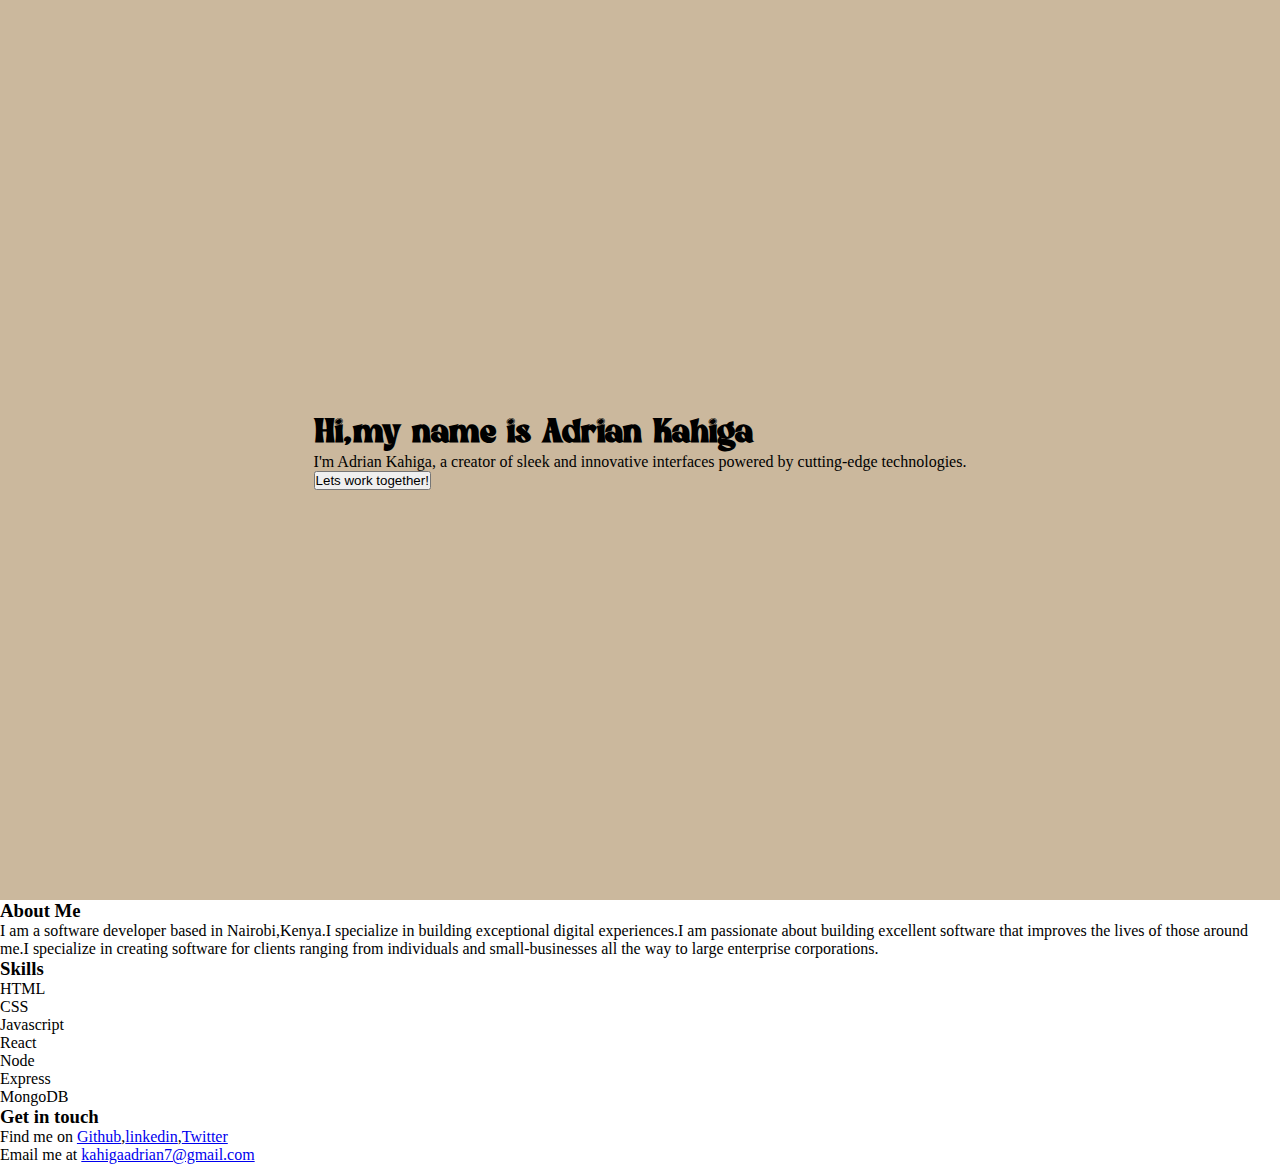
==== index.html @ e8089379 "creates myfile.md" ====
<!DOCTYPE html>
<html lang="en">

<head>
    <meta charset="UTF-8">
    <meta name="viewport" content="width=device-width, initial-scale=1.0">
    <title>My portfolio</title>
    <link rel="stylesheet" href="./sttyle.css">
    
</head>

<body>
    <header class="container">
        <div>
            <h1 style="font-family:bright melody;">Hi,my name is Adrian Kahiga</h1>
            <P>I'm Adrian Kahiga, a creator of sleek and innovative interfaces powered by cutting-edge technologies.</P>
            <button>Lets work together!</button>
        </div>
    </header>
    <section >
        <div>
            <h3>About Me</h3>
            <p>I am a software developer based in Nairobi,Kenya.I specialize in building exceptional digital
                experiences.I am passionate about building excellent software that improves the lives of those around
                me.I specialize in creating software for clients ranging from individuals and small-businesses all the
                way
                to large enterprise corporations.</p>
        </div>
    </section>
    <section>
        <div>
            <h3>Skills</h3>
            <ul>
                <li>HTML</li>
                <li>CSS</li>
                <li>Javascript</li>
                <li>React</li>
                <li>Node</li>
                <li>Express</li>
                <li>MongoDB</li>
            </ul>
        </div>
    </section>
    <footer>
        <div>
            <h3>Get in touch</h3>
            <p>Find me on <a href="http://">Github</a>,<a href="http://">linkedin</a>,<a href="http://">Twitter</a></p>
            <p>Email me at <a href="mailto:">kahigaadrian7@gmail.com</a></p>
        </div>
    </footer>
</body>

</html>
---- sttyle.css ----
*{ margin: 0%;
     padding: 0%;
} 

.container{
    width: 100%;
    height: 100vh;
    display: flex;
    justify-content: center;
    align-items: center;
    background-color: #CBB89D;}

    @font-face {
        font-family: 'bright melody';
        src: url(/Bright\ Melody\ Display\ Typeface.otf);}
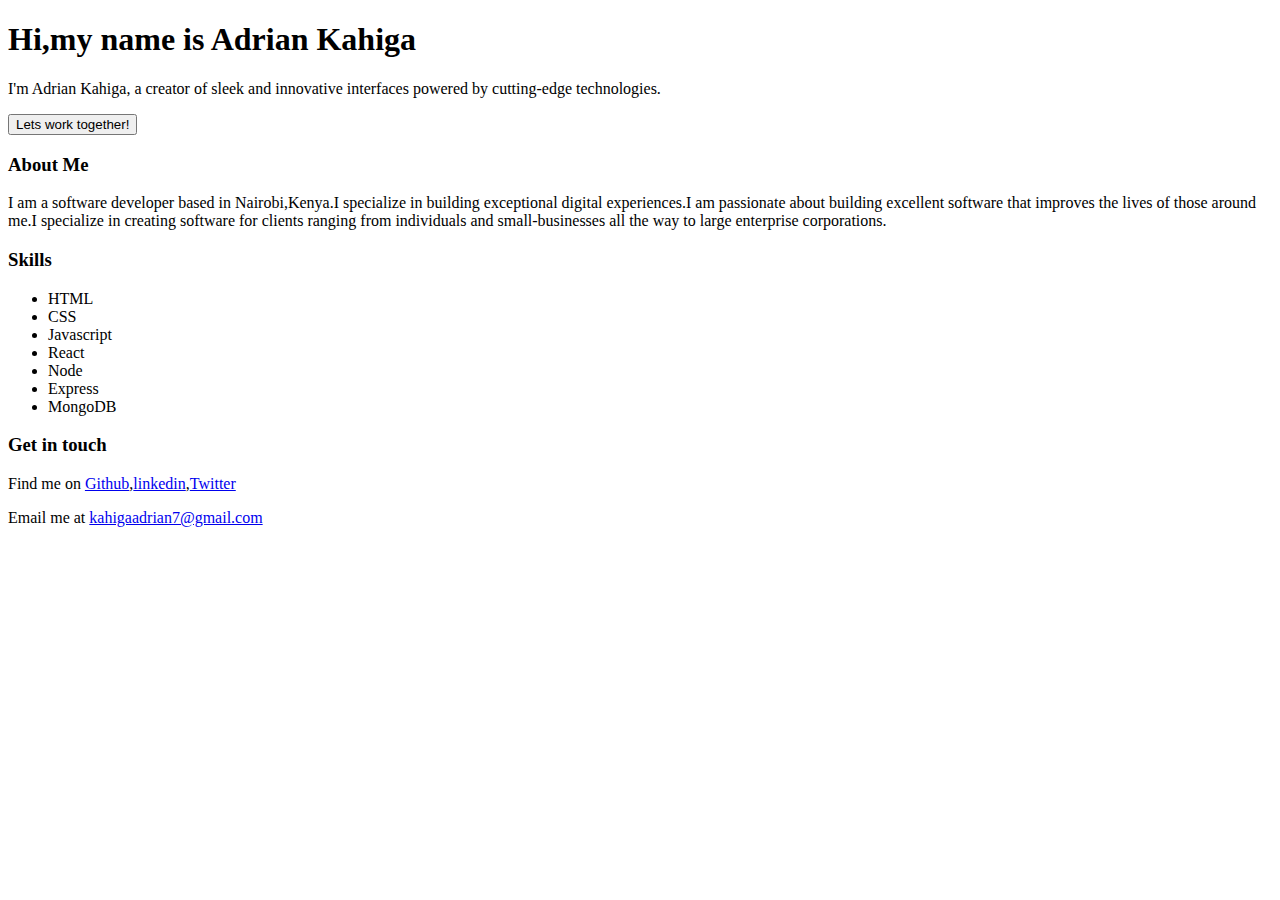
==== commit afa32940: "Basic portfolio webpage layout creation" ====
--- a/index.html
+++ b/index.html
@@ -12,7 +12,7 @@
 <body>
     <header class="container">
         <div>
-            <h1 style="font-family:bright melody;">Hi,my name is Adrian Kahiga</h1>
+            <h1>Hi,my name is Adrian Kahiga</h1>
             <P>I'm Adrian Kahiga, a creator of sleek and innovative interfaces powered by cutting-edge technologies.</P>
             <button>Lets work together!</button>
         </div>
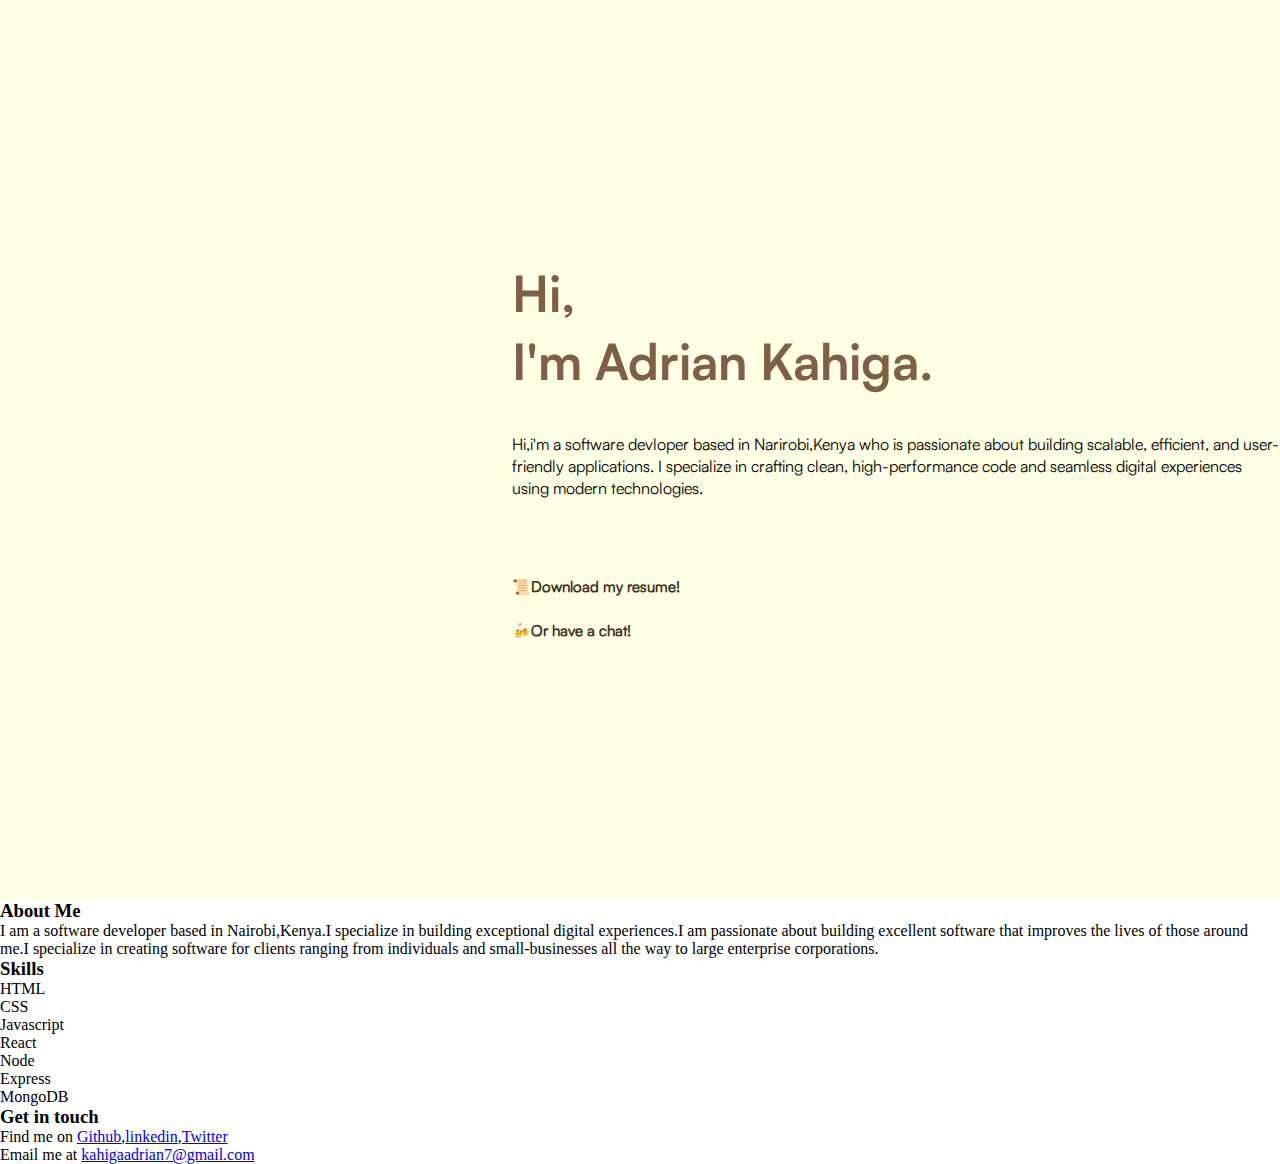
==== commit 319a6d54: "created style.css and styled header section" ====
--- a/index.html
+++ b/index.html
@@ -5,19 +5,23 @@
     <meta charset="UTF-8">
     <meta name="viewport" content="width=device-width, initial-scale=1.0">
     <title>My portfolio</title>
-    <link rel="stylesheet" href="./sttyle.css">
-    
+    <link rel="stylesheet" href="./style.css">
+
 </head>
 
 <body>
-    <header class="container">
-        <div>
-            <h1>Hi,my name is Adrian Kahiga</h1>
-            <P>I'm Adrian Kahiga, a creator of sleek and innovative interfaces powered by cutting-edge technologies.</P>
-            <button>Lets work together!</button>
+    <header class="header">
+        <div style="position: relative;padding-left: 40%;">
+            <h1 style="padding-bottom: 5%;font-family: satoshi bold;font-size: 50px;padding-bottom: 0%;">Hi,</h1>
+            <h1 style="padding-bottom: 5%;font-family: satoshi bold;font-size: 50px;">I'm Adrian Kahiga.</h1>
+            <P style="font-family: satoshi regular;">Hi,i'm a software devloper based in Narirobi,Kenya who is
+                passionate about building scalable, efficient, and user-friendly applications. I specialize in crafting
+                clean, high-performance code and seamless digital experiences using modern technologies.</P>
+                <div><button style="padding-top: 10%;border:0cap;font-family: satoshi regular;font-weight: bold;">&#128220;Download my resume!</button></div>
+                <div><button style="padding-top: 3%;border:0cap;font-family: satoshi regular;font-weight: bold;">&#127867;Or have a chat!</button></div>
         </div>
     </header>
-    <section >
+    <section>
         <div>
             <h3>About Me</h3>
             <p>I am a software developer based in Nairobi,Kenya.I specialize in building exceptional digital
--- a/style.css
+++ b/style.css
@@ -0,0 +1,82 @@
+*{margin: 0; padding: 0;}
+
+.header{
+    width: 100%;
+    height: 100vh;
+    display: flex;
+    align-items: center;
+    background-color:#ffffe3;
+}
+
+@font-face {
+    font-family: 'Alpino';
+      src: url('Alpino-Bold.otf');
+
+}
+
+@font-face {
+   font-family: "satoshi bold";
+   src: url(/Satoshi-Bold.otf);
+}
+
+@font-face {
+   font-family: "satoshi regular";
+   src: url(/Satoshi-Regular.otf);
+}
+
+button {
+   display: inline-block;
+   font-size: 15px;
+   font-weight: 15;
+   color:#1d1e18 ;
+   background:#ffffe3;
+   transition: all 0.3s ease;
+   cursor: pointer;
+   color:#412f26;
+}
+
+h1{color:#806044;}
+
+@keyframes slideUp {
+   from {
+       opacity: 0;
+       transform: translateY(50px);
+   }
+   to {
+       opacity: 1;
+       transform: translateY(0);
+   }
+}
+
+h1 {
+   animation: slideUp 1.5s ease-out forwards;
+}
+
+h1:nth-child(1) {
+   animation-delay: 0.3s;
+}
+
+h1:nth-child(2) {
+   animation-delay: 0.3s;
+}
+
+@keyframes slideRight {
+   from {
+       opacity: 0;
+       transform: translateX(-100px);
+   }
+   to {
+       opacity: 1;
+       transform: translateX(0);
+   }
+}
+
+.header p {
+   animation: slideRight 1.5s ease-out forwards;
+   animation-delay: 0.3s; 
+}
+
+
+
+
+   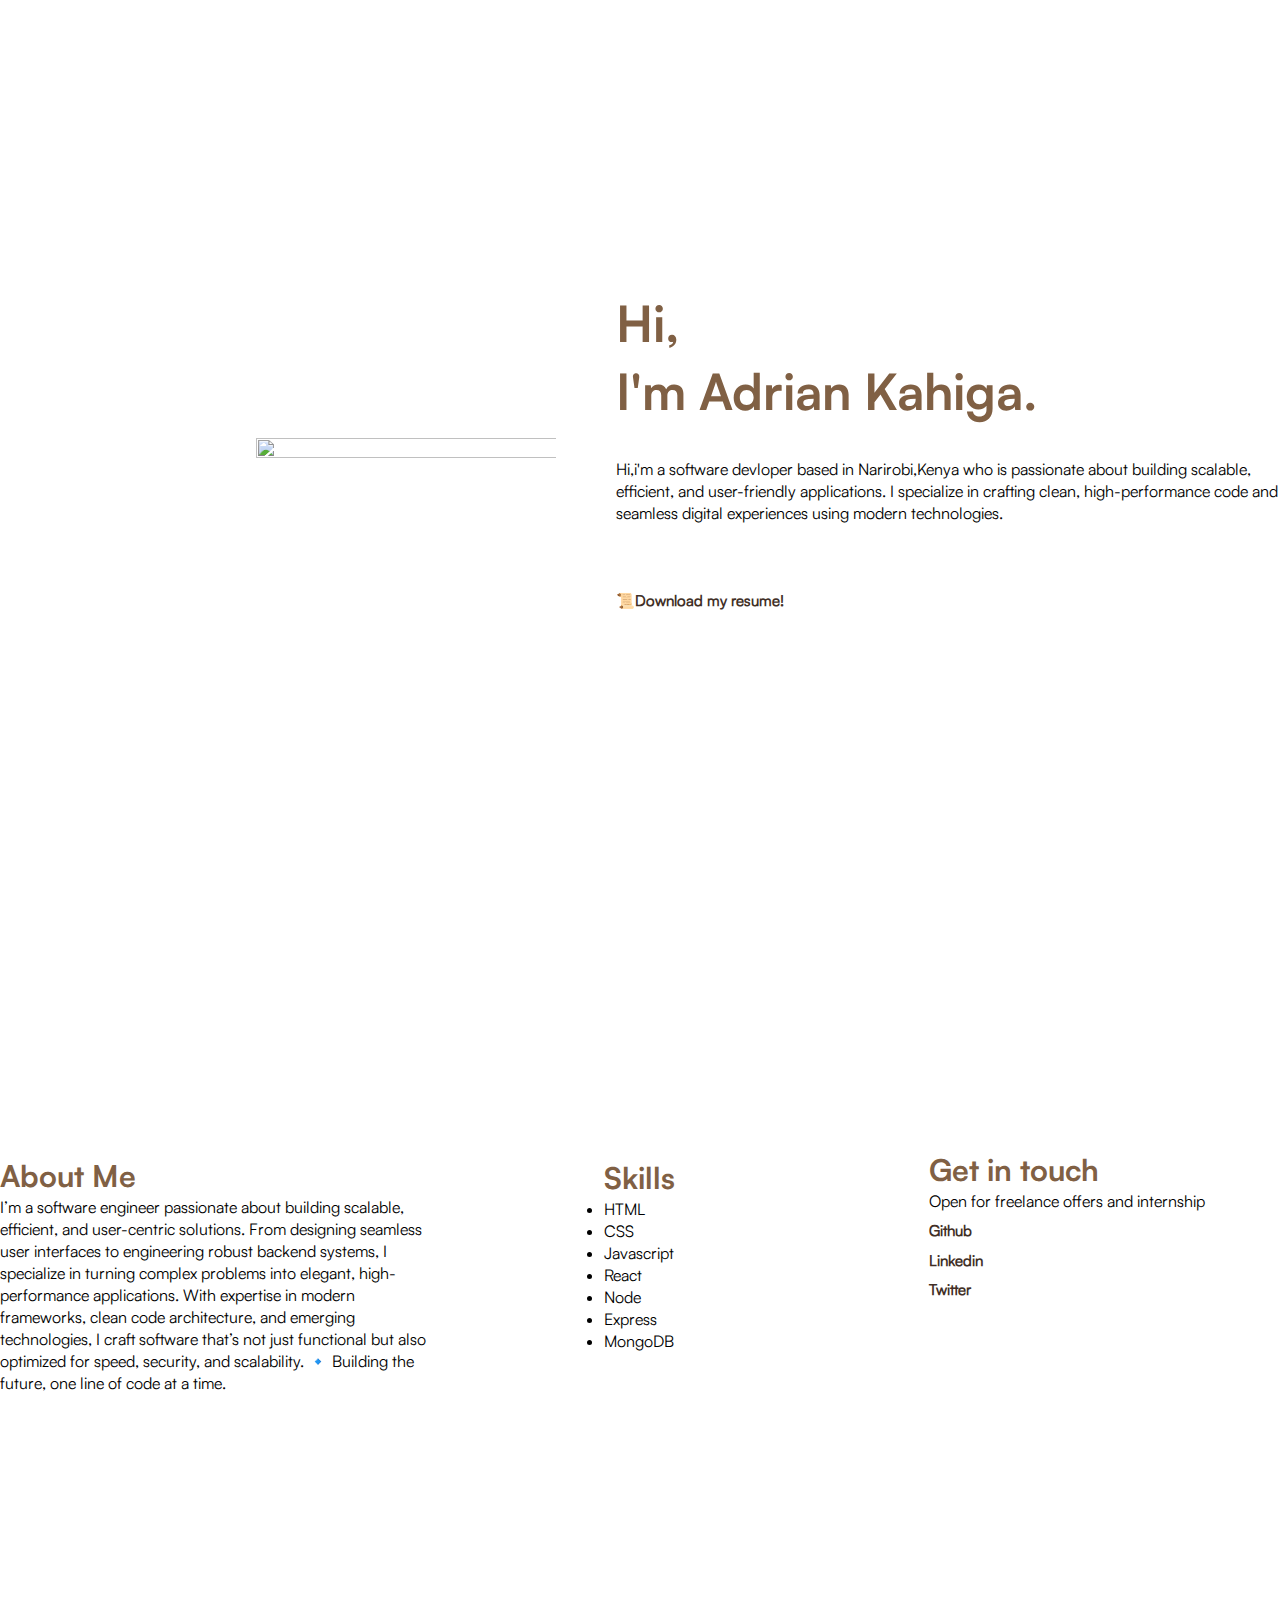
==== commit 2912a49a: "styled the about me , skills and contact me sections" ====
--- a/index.html
+++ b/index.html
@@ -11,47 +11,59 @@
 
 <body>
     <header class="header">
-        <div style="position: relative;padding-left: 40%;">
+    <div style="position: relative;padding-left: 20%;" class="container">
+            <img src="https://i.pinimg.com/474x/eb/27/e9/eb27e9c6736c59d227280b75a2c08b02.jpg" class="image"/>
+        <div class="text-content" >
             <h1 style="padding-bottom: 5%;font-family: satoshi bold;font-size: 50px;padding-bottom: 0%;">Hi,</h1>
             <h1 style="padding-bottom: 5%;font-family: satoshi bold;font-size: 50px;">I'm Adrian Kahiga.</h1>
             <P style="font-family: satoshi regular;">Hi,i'm a software devloper based in Narirobi,Kenya who is
                 passionate about building scalable, efficient, and user-friendly applications. I specialize in crafting
                 clean, high-performance code and seamless digital experiences using modern technologies.</P>
-                <div><button style="padding-top: 10%;border:0cap;font-family: satoshi regular;font-weight: bold;">&#128220;Download my resume!</button></div>
-                <div><button style="padding-top: 3%;border:0cap;font-family: satoshi regular;font-weight: bold;">&#127867;Or have a chat!</button></div>
+            <div><button style="padding-top: 10%;border:0cap;font-family: satoshi regular;font-weight: bold;">&#128220;Download my resume!</button></div>
+       </div>
         </div>
     </header>
-    <section>
-        <div>
-            <h3>About Me</h3>
-            <p>I am a software developer based in Nairobi,Kenya.I specialize in building exceptional digital
-                experiences.I am passionate about building excellent software that improves the lives of those around
-                me.I specialize in creating software for clients ranging from individuals and small-businesses all the
-                way
-                to large enterprise corporations.</p>
-        </div>
+    <section class="abt">
+        <section class="wrapper about-me">
+            <div style="position: relative;padding-bottom: 150px;">
+                <h3>About Me</h3>
+                <p style="font-family: satoshi regular;">I’m a software engineer passionate about building scalable,
+                    efficient, and user-centric solutions. From designing seamless user interfaces to engineering robust
+                    backend systems, I specialize in turning complex problems into elegant, high-performance
+                    applications.
+
+                    With expertise in modern frameworks, clean code architecture, and emerging technologies, I craft
+                    software that’s not just functional but also optimized for speed, security, and scalability.
+
+                    🔹 Building the future, one line of code at a time.</p>
+            </div>
+        </section>
+        <section class="wrapper skills">
+            <div style="position: relative;padding-bottom: 190px;">
+                <h3>Skills</h3>
+                <ul style="font-family: satoshi regular;">
+                    <li>HTML</li>
+                    <li>CSS</li>
+                    <li>Javascript</li>
+                    <li>React</li>
+                    <li>Node</li>
+                    <li>Express</li>
+                    <li>MongoDB</li>
+                </ul>
+            </div>
+        </section>
+        <footer class="wrapper get-in-touch" >
+            <div style="position: relative;padding-bottom: 250px;">
+                <h3>Get in touch</h3>
+                <p style="font-family: satoshi regular">Open for freelance offers and internship</p>
+                <div><button style="padding-top: 3%;border:0cap;font-family: satoshi regular;font-weight: bold;">Github</button></div>
+                <div><button style="padding-top: 3%;border:0cap;font-family: satoshi regular;font-weight: bold;">Linkedin</button></div>
+                <div><button style="padding-top: 3%;border:0cap;font-family: satoshi regular;font-weight: bold;">Twitter</button></div>
+                </p>
+                
+            </div>
+        </footer>
     </section>
-    <section>
-        <div>
-            <h3>Skills</h3>
-            <ul>
-                <li>HTML</li>
-                <li>CSS</li>
-                <li>Javascript</li>
-                <li>React</li>
-                <li>Node</li>
-                <li>Express</li>
-                <li>MongoDB</li>
-            </ul>
-        </div>
-    </section>
-    <footer>
-        <div>
-            <h3>Get in touch</h3>
-            <p>Find me on <a href="http://">Github</a>,<a href="http://">linkedin</a>,<a href="http://">Twitter</a></p>
-            <p>Email me at <a href="mailto:">kahigaadrian7@gmail.com</a></p>
-        </div>
-    </footer>
 </body>
 
 </html>--- a/style.css
+++ b/style.css
@@ -1,11 +1,12 @@
-*{margin: 0; padding: 0;}
+*{margin: 0%;
+  padding: 0%;}
 
 .header{
     width: 100%;
     height: 100vh;
     display: flex;
-    align-items: center;
-    background-color:#ffffe3;
+    align-items:center;
+    background-image: url('https://i.pinimg.com/474x/cc/08/ce/cc08ce600c3ec5eabace8e581aa9691b.jpg');
 }
 
 @font-face {
@@ -29,10 +30,10 @@
    font-size: 15px;
    font-weight: 15;
    color:#1d1e18 ;
-   background:#ffffe3;
    transition: all 0.3s ease;
    cursor: pointer;
    color:#412f26;
+   background-color: transparent;
 }
 
 h1{color:#806044;}
@@ -76,7 +77,97 @@
    animation-delay: 0.3s; 
 }
 
+.abt{width: 100%;
+   height: 100vh;
+   display: flex;
+   align-items: center;}
+
+   .wrapper {
+   width: 33.33%;
+   height: 100vh;
+   display: flex;
+   align-items: center;
+   justify-content: center;
+
+}
+
+h3{color:#806044;
+   font-family: 'satoshi bold';
+   font-size: 30px;}
+
+   @keyframes riseUp {
+      from {
+          opacity: 0;
+          transform: translateY(50px);
+      }
+      to {
+          opacity: 1;
+          transform: translateY(0);
+      }
+  }
+  
+  @keyframes dropDown {
+      from {
+          opacity: 0;
+          transform: translateY(-50px);
+      }
+      to {
+          opacity: 1;
+          transform: translateY(0);
+      }
+  }
+  
+
+  .about-me, .get-in-touch {
+      animation: riseUp 1.5s ease-out forwards;
+      animation-delay: 0.5s;
+  }
+  
+  
+  .skills {
+      animation: dropDown 1.5s ease-out forwards;
+      animation-delay: 0.7s;
+  }
+
+  img {
+   width: 300%;
+   height: 800%;
+   
+}
+
+.container {
+   display: flex;
+   align-items: center; 
+   gap: 60px; 
+}
+
+.image {
+   max-width: 300px; 
+   flex-shrink: 0; 
+}
+
+.text-content {
+   flex: 1; 
+}
+
+@keyframes fadeInUp {
+   from {
+       opacity: 0;
+       transform: translateY(50px); 
+   }
+   to {
+       opacity: 1;
+       transform: translateY(0); 
+   }
+}
+
+.image {
+   animation: fadeInUp 1s ease-out 0.5s forwards;
+}
 
 
+  
+    
 
-   +
+  